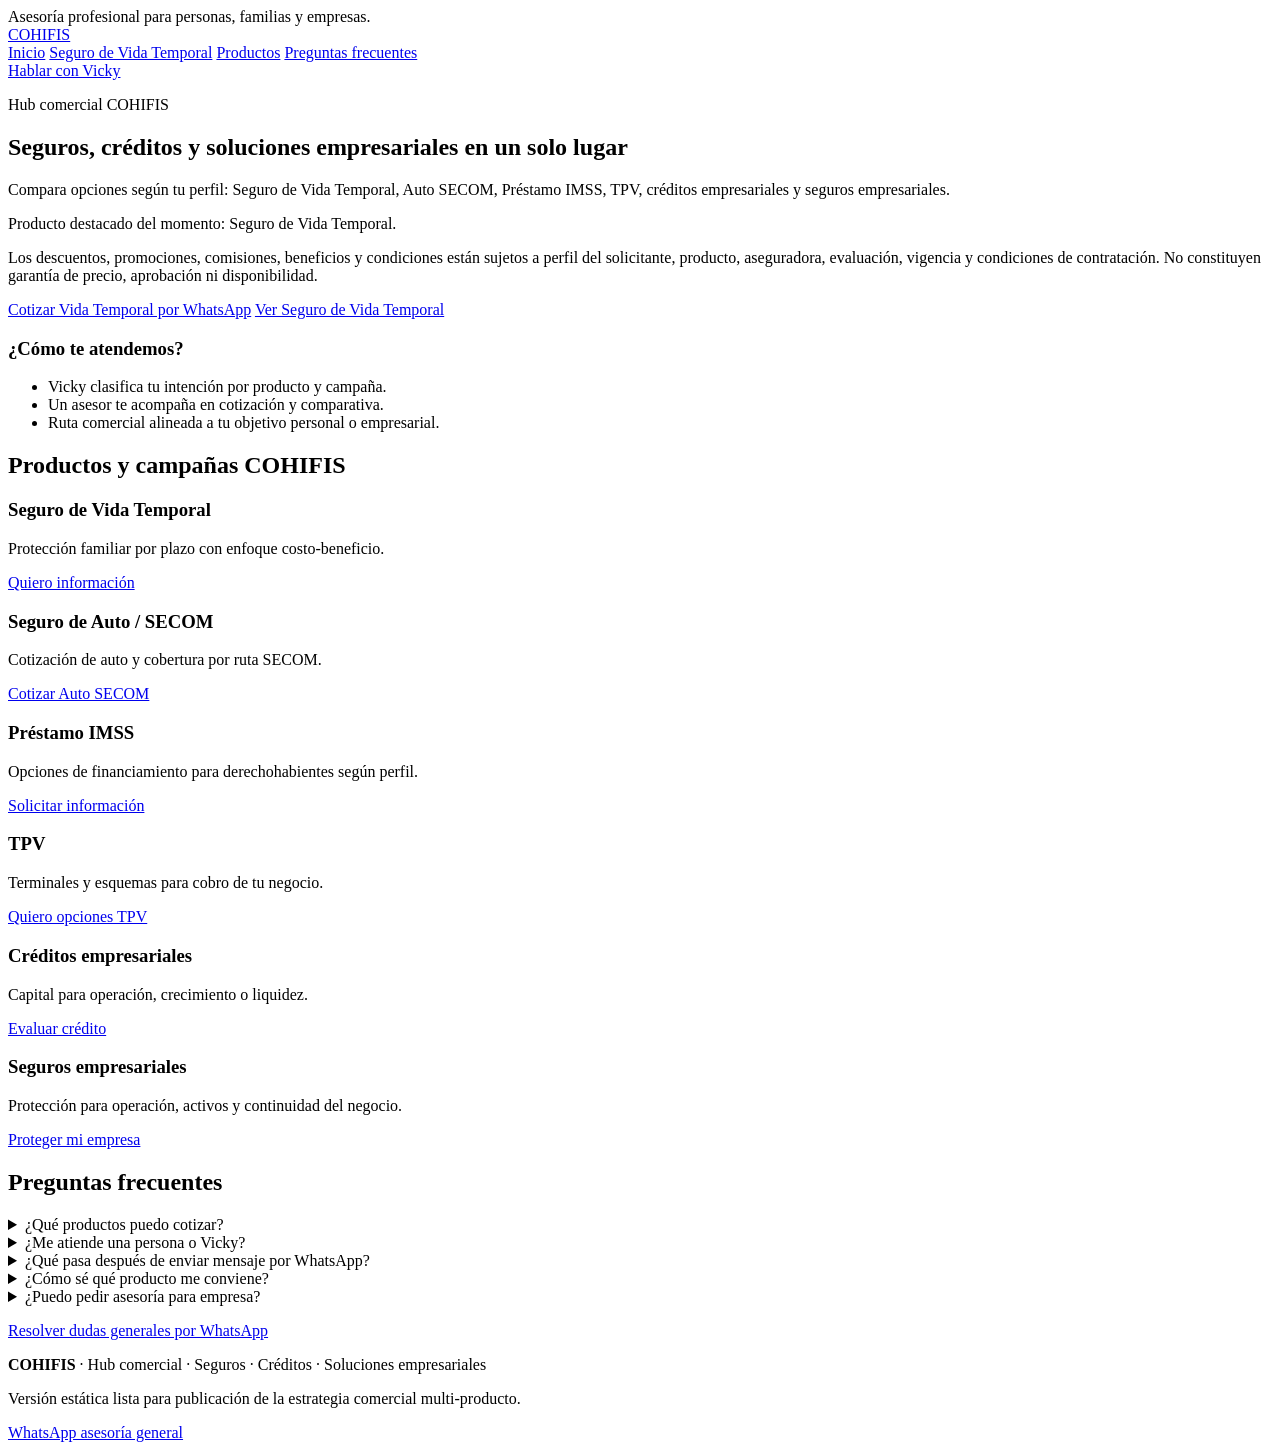
==== public/index.html @ 3a74c4e3 "Crear versión estática publicable en /public" ====
<!doctype html>
<html lang="es">
<head>
  <meta charset="utf-8" />
  <meta name="viewport" content="width=device-width, initial-scale=1" />
  <title>COHIFIS | Hub comercial de seguros, créditos y soluciones empresariales</title>
  <meta name="description" content="COHIFIS es tu hub comercial para seguros, créditos y soluciones empresariales. Destacamos Seguro de Vida Temporal y te guiamos por WhatsApp según producto y campaña." />
  <link rel="stylesheet" href="/styles.css" />
</head>
<body>
  <div class="topbar">
    <div class="container">Asesoría profesional para personas, familias y empresas.</div>
  </div>
  <header class="header">
    <div class="container nav">
      <a class="brand" href="/index.html">COHIFIS</a>
      <nav class="menu" aria-label="Navegación principal">
        <a href="/index.html">Inicio</a>
        <a href="/seguro-de-vida-temporal.html">Seguro de Vida Temporal</a>
        <a href="#productos">Productos</a>
        <a href="#faq">Preguntas frecuentes</a>
      </nav>
      <a class="btn btn-primary" href="https://wa.me/5216681855146?text=Hola%2C%20quiero%20asesor%C3%ADa%20general%20de%20productos%20COHIFIS%20desde%20el%20header%20de%20Inicio." target="_blank" rel="noopener">Hablar con Vicky</a>
    </div>
  </header>

  <main class="container">
    <section class="hero">
      <div class="grid hero-grid">
        <div>
          <p class="eyebrow">Hub comercial COHIFIS</p>
          <h1>Seguros, créditos y soluciones empresariales en un solo lugar</h1>
          <p>Compara opciones según tu perfil: Seguro de Vida Temporal, Auto SECOM, Préstamo IMSS, TPV, créditos empresariales y seguros empresariales.</p>
          <p class="note">Producto destacado del momento: Seguro de Vida Temporal.</p>
          <p class="disclaimer">Los descuentos, promociones, comisiones, beneficios y condiciones están sujetos a perfil del solicitante, producto, aseguradora, evaluación, vigencia y condiciones de contratación. No constituyen garantía de precio, aprobación ni disponibilidad.</p>
          <p>
            <a class="btn btn-primary" href="https://wa.me/5216681855146?text=Hola%2C%20quiero%20cotizar%20Seguro%20de%20Vida%20Temporal%20desde%20el%20hero%20de%20Inicio%20en%20cohifis.com." target="_blank" rel="noopener">Cotizar Vida Temporal por WhatsApp</a>
            <a class="btn btn-secondary" href="/seguro-de-vida-temporal.html">Ver Seguro de Vida Temporal</a>
          </p>
        </div>
        <div class="card">
          <h3>¿Cómo te atendemos?</h3>
          <ul class="list-clean">
            <li>Vicky clasifica tu intención por producto y campaña.</li>
            <li>Un asesor te acompaña en cotización y comparativa.</li>
            <li>Ruta comercial alineada a tu objetivo personal o empresarial.</li>
          </ul>
        </div>
      </div>
    </section>

    <section class="section" id="productos">
      <h2>Productos y campañas COHIFIS</h2>
      <div class="grid benefits-grid">
        <article class="card"><h3>Seguro de Vida Temporal</h3><p>Protección familiar por plazo con enfoque costo-beneficio.</p><p><a class="btn btn-primary" href="https://wa.me/5216681855146?text=Hola%2C%20quiero%20informaci%C3%B3n%20de%20Seguro%20de%20Vida%20Temporal%20desde%20el%20bloque%20de%20productos%20de%20Inicio%20en%20cohifis.com." target="_blank" rel="noopener">Quiero información</a></p></article>
        <article class="card"><h3>Seguro de Auto / SECOM</h3><p>Cotización de auto y cobertura por ruta SECOM.</p><p><a class="btn btn-primary" href="https://wa.me/5216683211342?text=Hola%2C%20quiero%20cotizar%20Seguro%20de%20Auto%20SECOM%20desde%20el%20bloque%20de%20productos%20de%20Inicio%20en%20cohifis.com." target="_blank" rel="noopener">Cotizar Auto SECOM</a></p></article>
        <article class="card"><h3>Préstamo IMSS</h3><p>Opciones de financiamiento para derechohabientes según perfil.</p><p><a class="btn btn-primary" href="https://wa.me/5216681855146?text=Hola%2C%20quiero%20informaci%C3%B3n%20sobre%20Pr%C3%A9stamo%20IMSS%20desde%20el%20bloque%20de%20productos%20de%20Inicio%20en%20cohifis.com." target="_blank" rel="noopener">Solicitar información</a></p></article>
        <article class="card"><h3>TPV</h3><p>Terminales y esquemas para cobro de tu negocio.</p><p><a class="btn btn-primary" href="https://wa.me/5216681855146?text=Hola%2C%20quiero%20informaci%C3%B3n%20sobre%20TPV%20para%20mi%20negocio%20desde%20el%20bloque%20de%20productos%20de%20Inicio%20en%20cohifis.com." target="_blank" rel="noopener">Quiero opciones TPV</a></p></article>
        <article class="card"><h3>Créditos empresariales</h3><p>Capital para operación, crecimiento o liquidez.</p><p><a class="btn btn-primary" href="https://wa.me/5216681855146?text=Hola%2C%20quiero%20informaci%C3%B3n%20sobre%20Cr%C3%A9ditos%20empresariales%20desde%20el%20bloque%20de%20productos%20de%20Inicio%20en%20cohifis.com." target="_blank" rel="noopener">Evaluar crédito</a></p></article>
        <article class="card"><h3>Seguros empresariales</h3><p>Protección para operación, activos y continuidad del negocio.</p><p><a class="btn btn-primary" href="https://wa.me/5216681855146?text=Hola%2C%20quiero%20informaci%C3%B3n%20sobre%20Seguros%20empresariales%20desde%20el%20bloque%20de%20productos%20de%20Inicio%20en%20cohifis.com." target="_blank" rel="noopener">Proteger mi empresa</a></p></article>
      </div>
    </section>

    <section class="section details" id="faq">
      <h2>Preguntas frecuentes</h2>
      <details><summary>¿Qué productos puedo cotizar?</summary><p>Puedes cotizar Seguro de Vida Temporal, Seguro de Auto SECOM, Préstamo IMSS, TPV, créditos empresariales y seguros empresariales.</p></details>
      <details><summary>¿Me atiende una persona o Vicky?</summary><p>Vicky recibe y clasifica tu solicitud; después, un asesor humano te acompaña en el proceso de cotización y decisión.</p></details>
      <details><summary>¿Qué pasa después de enviar mensaje por WhatsApp?</summary><p>Se valida tu intención, se solicitan datos básicos y se comparte una ruta de opciones según el producto que te interesa.</p></details>
      <details><summary>¿Cómo sé qué producto me conviene?</summary><p>Te orientamos con preguntas de contexto personal o empresarial para recomendar la ruta comercial más adecuada.</p></details>
      <details><summary>¿Puedo pedir asesoría para empresa?</summary><p>Sí. Puedes solicitar apoyo para TPV, créditos empresariales y seguros empresariales desde este mismo canal.</p></details>
      <p><a class="btn btn-secondary" href="https://wa.me/5216681855146?text=Hola%2C%20quiero%20que%20me%20orienten%20sobre%20qu%C3%A9%20producto%20me%20conviene%20desde%20el%20FAQ%20de%20Inicio%20en%20cohifis.com." target="_blank" rel="noopener">Resolver dudas generales por WhatsApp</a></p>
    </section>
  </main>

  <footer class="footer">
    <div class="container">
      <p><strong>COHIFIS</strong> · Hub comercial · Seguros · Créditos · Soluciones empresariales</p>
      <p class="note">Versión estática lista para publicación de la estrategia comercial multi-producto.</p>
    </div>
  </footer>

  <a class="float-wa" href="https://wa.me/5216681855146?text=Hola%2C%20quiero%20que%20me%20ayuden%20a%20elegir%20el%20producto%20adecuado%20desde%20cohifis.com" target="_blank" rel="noopener">WhatsApp asesoría general</a>
</body>
</html>
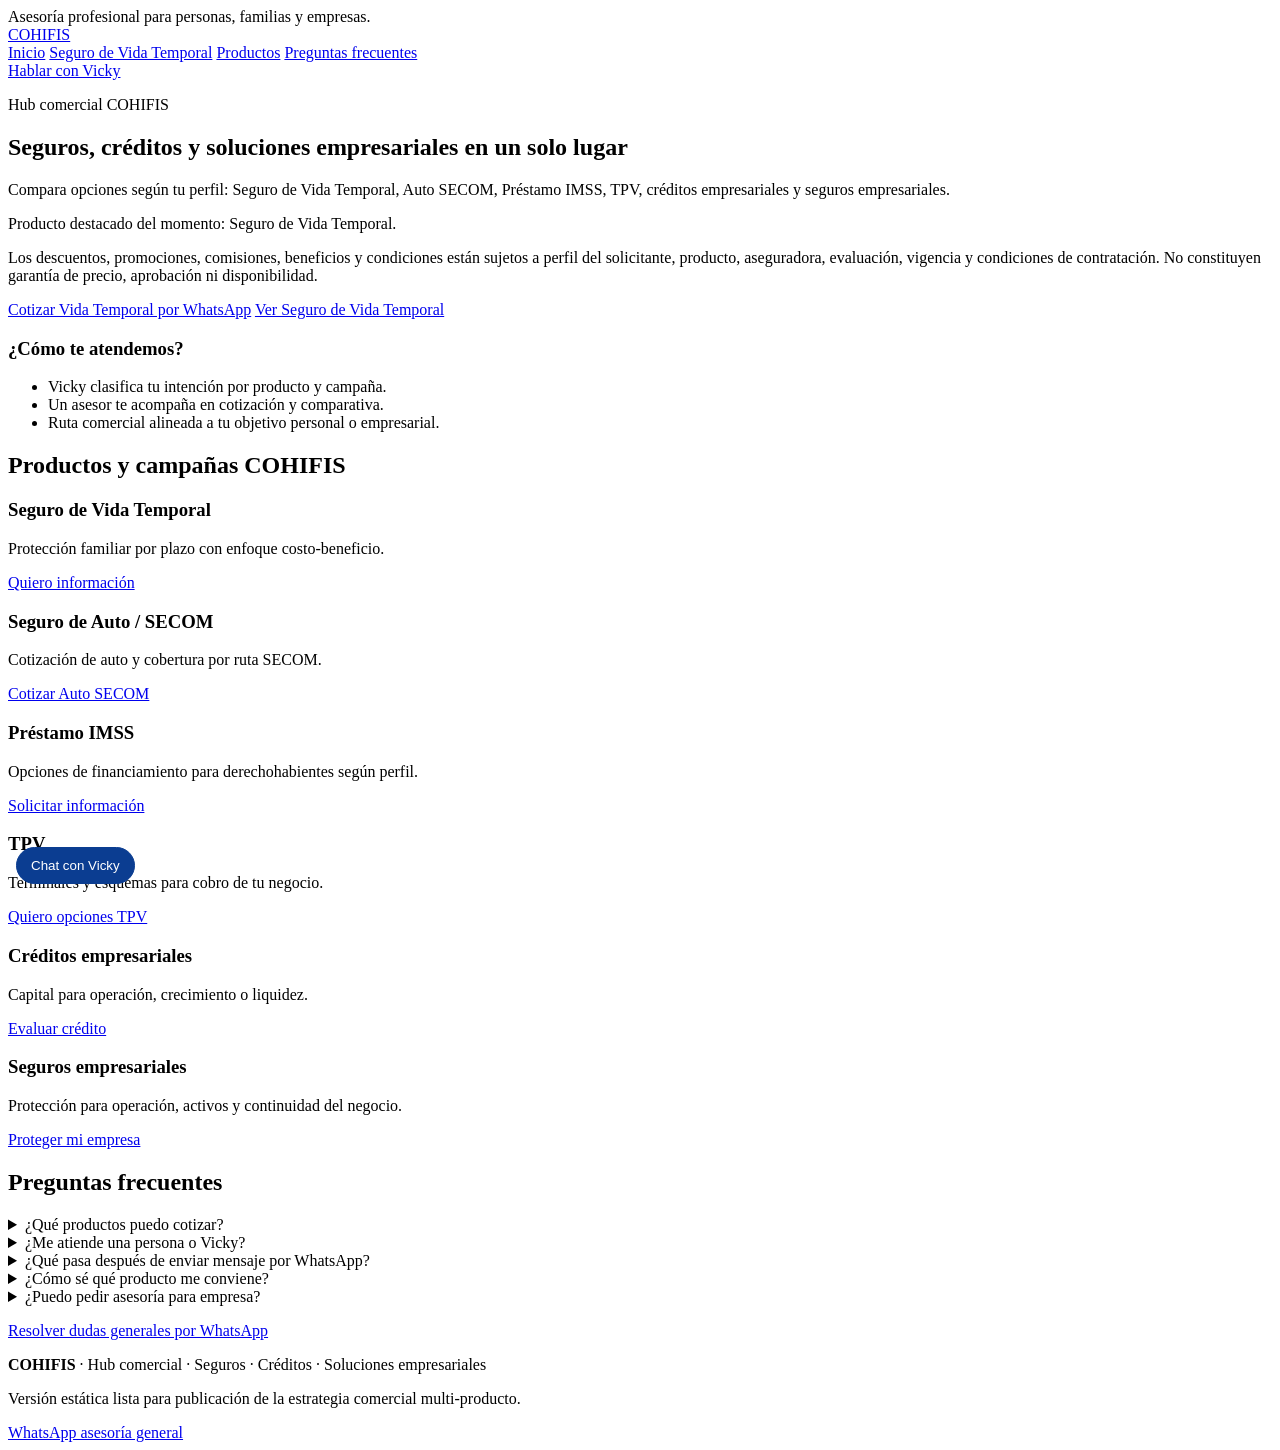
==== commit 13170825: "Route Vicky web chat through Boardroom Engine HTTP endpoint" ====
--- a/public/index.html
+++ b/public/index.html
@@ -80,5 +80,72 @@
   </footer>
 
   <a class="float-wa" href="https://wa.me/5216681855146?text=Hola%2C%20quiero%20que%20me%20ayuden%20a%20elegir%20el%20producto%20adecuado%20desde%20cohifis.com" target="_blank" rel="noopener">WhatsApp asesoría general</a>
+  <script>
+    (function () {
+      const API_URL = "https://cohifis.onrender.com/api/v1/vicky-chat";
+      const FALLBACK_WA = "https://wa.me/5216681855146?text=Hola%2C%20tengo%20una%20duda%20de%20Seguro%20de%20Vida%20Temporal.";
+      const STORAGE_KEY = "cohifis_vicky_conversation_id";
+      const conversationId = localStorage.getItem(STORAGE_KEY) || crypto.randomUUID();
+      localStorage.setItem(STORAGE_KEY, conversationId);
+      const widget = document.createElement("section");
+      widget.innerHTML = `
+        <button id="vicky-toggle" type="button" style="position:fixed;left:16px;bottom:16px;z-index:1000;padding:10px 14px;border-radius:999px;border:1px solid #0b3d91;background:#0b3d91;color:#fff;cursor:pointer;">Chat con Vicky</button>
+        <div id="vicky-panel" style="display:none;position:fixed;left:16px;bottom:64px;z-index:1000;width:320px;max-width:92vw;background:#fff;border:1px solid #d8dee9;border-radius:12px;box-shadow:0 8px 20px rgba(0,0,0,.12);padding:10px;">
+          <div id="vicky-history" style="height:220px;overflow:auto;font-size:14px;padding:6px;border:1px solid #edf1f7;border-radius:8px;margin-bottom:8px;"></div>
+          <form id="vicky-form" style="display:flex;gap:8px;">
+            <input id="vicky-input" type="text" placeholder="Escribe tu duda..." style="flex:1;padding:8px;border:1px solid #d8dee9;border-radius:8px;" />
+            <button type="submit" style="padding:8px 10px;border:1px solid #0b3d91;background:#0b3d91;color:#fff;border-radius:8px;cursor:pointer;">Enviar</button>
+          </form>
+        </div>`;
+      document.body.appendChild(widget);
+      window.cohifisVickyChat = async function (message) {
+        const res = await fetch(API_URL, {
+          method: "POST",
+          headers: { "Content-Type": "application/json" },
+          body: JSON.stringify({
+            message,
+            context: {
+              source_channel: "web",
+              source: "vicky_web_widget",
+              page_url: window.location.href,
+              product_context: "seguro_de_vida_temporal",
+              conversation_id: conversationId
+            }
+          })
+        });
+        const data = await res.json();
+        return data.answer || "Si prefieres, te atiendo por WhatsApp: " + FALLBACK_WA;
+      };
+      window.cohifisVickyFallbackWhatsApp = FALLBACK_WA;
+      const panel = document.getElementById("vicky-panel");
+      const toggle = document.getElementById("vicky-toggle");
+      const history = document.getElementById("vicky-history");
+      const form = document.getElementById("vicky-form");
+      const input = document.getElementById("vicky-input");
+      const append = function (author, text) {
+        const line = document.createElement("p");
+        line.style.margin = "0 0 8px 0";
+        line.innerHTML = "<strong>" + author + ":</strong> " + text;
+        history.appendChild(line);
+        history.scrollTop = history.scrollHeight;
+      };
+      toggle.addEventListener("click", function () {
+        panel.style.display = panel.style.display === "none" ? "block" : "none";
+      });
+      form.addEventListener("submit", async function (evt) {
+        evt.preventDefault();
+        const message = input.value.trim();
+        if (!message) return;
+        input.value = "";
+        append("Tú", message);
+        try {
+          const reply = await window.cohifisVickyChat(message);
+          append("Vicky", reply);
+        } catch (error) {
+          append("Vicky", "Hubo un problema temporal. También te puedo apoyar por WhatsApp: " + FALLBACK_WA);
+        }
+      });
+    })();
+  </script>
 </body>
 </html>
